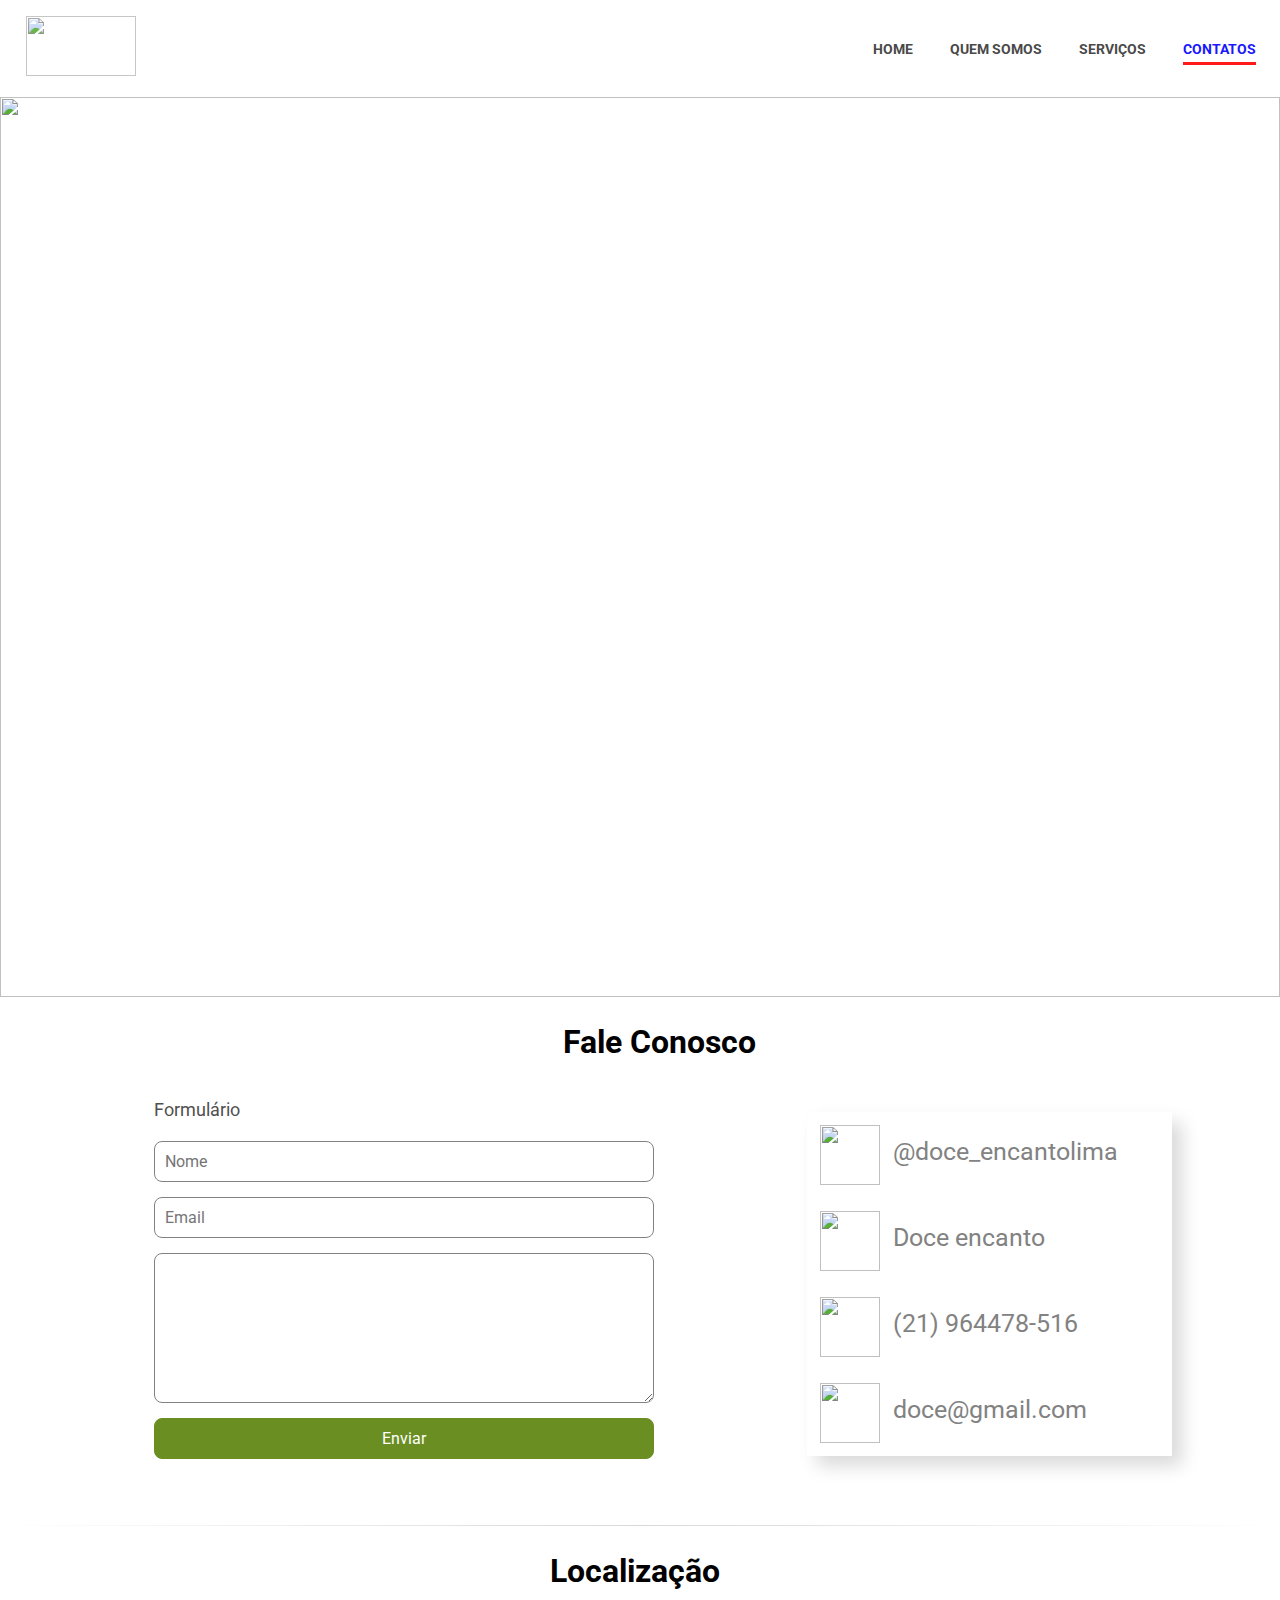
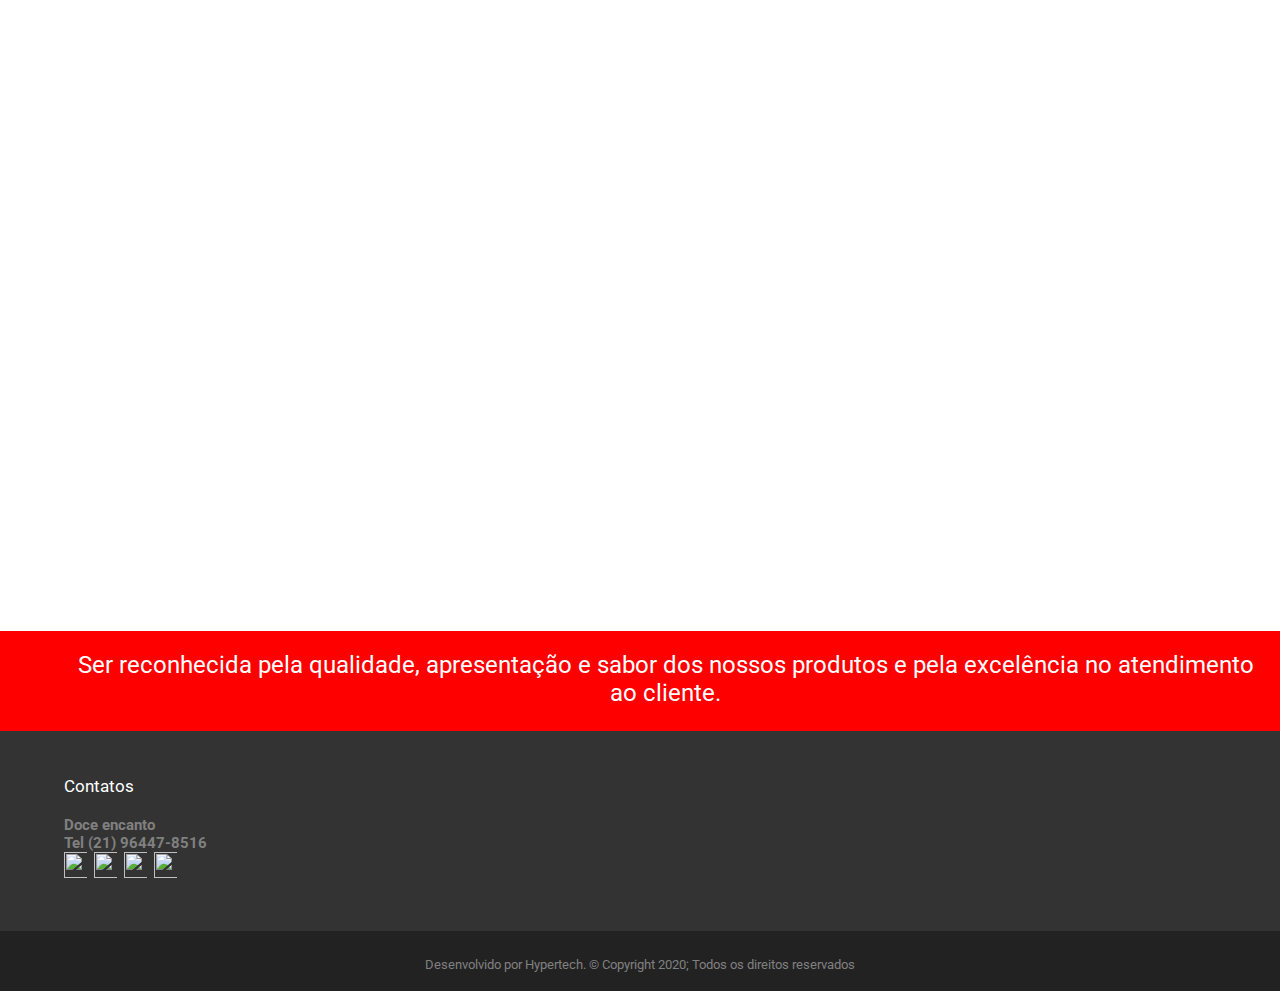
==== Pasta10/Contatos.html @ f3887807 "Add files via upload" ====
<html>
<head> <title>Doce</title>
<link rel="stylesheet" href="estilo.css" type="text/css" />
<meta charset="utf-8">
<link rel="icon" type="imagem/png" href="img/logocortada.png" width="50px" height="50px" />
<link href="https://fonts.googleapis.com/css?family=Roboto&display=swap" rel="stylesheet">
<link rel="shortcut icon" href="img/icons8-confeitaria-16.png" type="image/x-icon">

<style>
@import url('https://fonts.googleapis.com/css?family=Open+Sans');
@import url('https://fonts.googleapis.com/css?family=Quando');
@import url('https://fonts.googleapis.com/css?family=Open+Sans+Condensed:300');

.content{justify-content: center}
.contato{width: 500px ;}
.form{display: flex; flex-direction: column}
.field{padding: 10px; margin-bottom: 15px; border: 1px solid #828282; border-radius: 8px; font-family: Roboto, Helvetica, sans-serif; font-size: 16px;}
.field2{padding: 10px; margin-bottom: 15px; border: 1px solid #6B8E23; border-radius: 8px; color:white; font-family: Roboto, Helvetica, sans-serif; font-size: 16px; background-color: #6B8E23;}
textarea{height: 150px; min-width: 500px; max-width:500px;}
</style>
</head>

<body>

<div id="total">

      <div id="menu">
		<div id="logo">
		<a href="index.html">
		<img src="C:\Users\24121742018.1\Desktop\Pasta10\img\giphy.gif" width="110px" height="60px">
		</a>
		</div>
		<div id="links">
		 <a href="index.html"> HOME </a>
		 <a href="quemsomos.html"> QUEM SOMOS </a>
		 <a href="serviços.html"> SERVIÇOS </a>
		 <a href="contatos.html" style="color:blue; border-bottom: solid red 3px;"> CONTATOS </a>
      </div>
   </div>

<div id="banner" style="margin-bottom: 2%">
	<img src="C:\Users\24121742018.1\Downloads\Doce Encanto.png" width="100%" height="auto">
</div>

<h1 style="font-family: 'Roboto', sans-serif;margin-left: 44%;">Fale Conosco</h1>
<div id="form">
<section class="content">
	<div class="contato">
	
	<font size="4" face="Roboto" color="#4F4F4F">
	 Formulário<br/> <br/> </font>
	 
	 <form class="form" method="post" action="./email.php">
	 
	 <input class="field" name="name" placeholder="Nome">
	 
	 <input class="field" name="email" placeholder="Email">
	 
	 <textarea class="field" name="message" placeholder="Digite aqui sua mensagem">	 </textarea>
	 
	 <input class="field2" type="submit" value="Enviar">
	 </form>
	</div>
</div>

<div id="icons">
	<div id="icons2"><img src="C:\Users\24121742018.1\Desktop\Pasta10\img\Instagram-Icon.png"> <p>@doce_encantolima</p> </div>
	<div id="icons2"><img src="C:\Users\24121742018.1\Desktop\Pasta10\img\kisspng-facebook-inc-logo-computer-icons-like-button-facebook-icon-5aba7ea6e2a1c9.4691877415221715589283.jpg"> <p>Doce encanto</p> </div>
	<div id="icons2"><img src="C:\Users\24121742018.1\Desktop\Pasta10\img\whatsapp-logo-icone.png"> <p>(21) 964478-516</p> </div>
	<div id="icons2"><img src="C:\Users\24121742018.1\Desktop\Pasta10\img\png-transparent-gmail-email-computer-icons-google-logo-gmail-angle-rectangle-triangle.png"> <p>doce@gmail.com</p> </div>
</div>

<hr class="hr"/>
<div id="contato_t"><h1>Localização</h1></div>

<div id="map">
		<iframe src="https://www.google.com/maps/embed?pb=!1m18!1m12!1m3!1d3673.279460544278!2d-43.23264858539865!3d-22.9767
		4884614684!2m3!1f0!2f0!3f0!3m2!1i1024!2i768!4f13.1!3m3!1m2!1s0x9bd5b700b6191d%3A0xb1ae310fe7c55482!2sR.+Marqu%C3%AAs
		+de+S%C3%A3o+Vicente%2C+124+-+G%C3%A1vea%2C+Rio+de+Janeiro+-+RJ%2C+22451-041%2C+Brasil!5e0!3m2!1spt-BR!2sus!4v156323
		1896395!5m2!1spt-BR!2sus" width="1024px" height="500px" frameborder="0" style="float:left; margin-left:6%; margin-to
		p: 1%; border:0; border-radius: 15px;" allowfullscreen></iframe>	

</div>


 <div id="rodape">
	 
	  <div id="r1">
		<div id="txt">
			<br>
			<p>Ser reconhecida pela qualidade, apresentação e sabor dos nossos produtos e pela excelência no atendimento ao cliente.</p>
		</div>

	  </div>  
	  
	  <div id="r2">
	  <div id="txt">
	  <br>
	  <p>Contatos<br>
	 </p>
	  <h3>Doce encanto<br>
	  Tel (21) 96447-8516</h3>
	  </div>
	
		<li><img src="C:\Users\24121742018.1\Desktop\Pasta10\img\whatsapp-logo-icone.png" width="26px" height="26px"> 
	   	<img src="C:\Users\24121742018.1\Desktop\Pasta10\img\Instagram-Icon.png" width="26px" height="26px">  
		<img src="C:\Users\24121742018.1\Desktop\Pasta10\img\kisspng-facebook-inc-logo-computer-icons-like-button-facebook-icon-5aba7ea6e2a1c9.4691877415221715589283.jpg" width="26px" height="26px"> 
		<img src="C:\Users\24121742018.1\Desktop\Pasta10\img\png-transparent-gmail-email-computer-icons-google-logo-gmail-angle-rectangle-triangle.png" width="26px" height="26px">  </li>
		  
	  </div>
	  	  
	  <div id="r3"> <font face="Roboto" color="#808080">
	  <p>Desenvolvido por Hypertech. © Copyright 2020; Todos os direitos reservados </p> </font>
	  </div>
	   	 
	 </div>
	 	 
</div>	 
</body>
</html>
---- Pasta10/estilo.css ----
body{
	margin: 0; 
	width: 100%; 
}

* { margin: 0; padding: 0; }

#total{
	width: 100%; 
	height: auto;  
	margin: auto;  
}

#logo{
	width: auto;
	height: auto;
    float: left; 
	margin-left: 2%;
    margin-top: 16px;	
}
#menu{
	width: 100%; 
	height: 97px;
    float: left;	
	background-color: #fff;
	opacity:.9;
	position: fixed;
	z-index: 1;	
}

#links{
	float: left;
	height: auto;
	width: auto;
	margin-left: 55%;
	margin-top: 2%;
}
#links a{
	
	text-decoration: none;
	color: #363636;
	display: inline-block;
	padding: 10px 0px 5px 0px;
	font-family: 'Roboto', sans-serif;
	font-size: 14px;
	font-weight: bold;
	margin-left: 33px;
	margin-top: 5px;
}

#links a:hover{
	color:#6B8E23;
	border-bottom: solid #6b8e23 3px;
}

#banner {
	width: 100%;
	height: auto;
	float: left;
	margin-top: 97px;
}

.slider {
    display: block;
    height: 293px;
    width: 600px;
    margin: auto;
    margin-top: 20px;
    position: relative;
	float: left;
	border; solid 1px red;
 }

.slider li{
    list-style: none;
    position: absolute;
}

.slider img {
    margin: auto;
    height: auto;
    width: 100%;
	vertical-align: top;
 } 


}
#conteudo {
	width: 100%;
	height: auto;
	float: left;
	
}
#teste{
	width: 90%; 
	height: 250px; 
	float: left; 	
	margin-left: 5%; 
	margin-top: 4%; 
	margin-bottom: 5%;	
}

#teste img{ 
	float: left; 
	border-radius: 15px;
}

#c1{
	float: right;
	width: auto;
	height: auto;
	font-family:'Roboto', sans-serif;
	margin-right: 6%;
}



#c2{
	float: left;
	width: 70%;
	height: auto;
	font-family:'Roboto', sans-serif;
	margin-left: 14%;
	margin-top: 2%;
	margin-bottom: 2.5%;
}

#c2 h1{
	height: auto;
	float:left ;
	margin-left: 40%;
}

#c2 p{
	width: auto;
	height: auto;
	float: left ;
}
#c3 {
	width: auto;
	height: auto;
	margin-left: 23%;
}
#c3 img{
	margin-top: 15%;
	border-radius: 15px;
}
	* {box-sizing: border-box}

/* Container needed to position the overlay. Adjust the width as needed */
.QS {
  position: relative;
  width: 50%;
  max-width: 300px;
  
 
}

/* Make the image to responsive */
.image {
  width: 300px;
  height: 200px;
  border-radius: 15px;
}

/* The overlay effect - lays on top of the container and over the image */
.overlay {
  position: absolute; 
  bottom: 0; 
  background:rgb(176, 174, 174, 0.5);
  width: 300px;
  height: 25%;
  opacity: 0.8;
  transition: .5s ease;
  color: white;
  font-size: 20px;
  text-align: center;
  font-family:'Roboto', sans-serif;
  margin-top:20%;
  border-radius: 15px;
 
}

.overlay1 {
 position: absolute; 
  bottom: 0; 
  background:rgb(176, 174, 174, 0.5);
  width:700px;
  height: 7%;
  opacity: 0.8;
  transition: .5s ease;
  color: white;
  font-size: 20px;
  text-align: center;
  font-family:'Roboto', sans-serif;
  margin-top:20%;
  border-radius: 15px;
 
}

/* When you mouse over the container, fade in the overlay title */
.QS:hover .overlay1 {
  opacity: 1;
  background: #6B8E23;
  color: #f1f1f1;
}



* {box-sizing: border-box}

/* Container needed to position the overlay. Adjust the width as needed */
.container {
  position: relative;
  width: 50%;
  max-width: 300px;
  margin-bottom:18%;
}

/* Make the image to responsive */
.image {
  width: 300px;
  height: 200px;
  border-radius: 15px;

}

/* The overlay effect - lays on top of the container and over the image */
.overlay {
  position: absolute; 
  bottom: 0; 
  background:rgb(176, 174, 174, 0.5);
  width: 300px;
  height: 25%;
  opacity: 0.8;
  transition: .5s ease;
  color: white;
  font-size: 20px;
  text-align: center;
  padding: 12px;
  
 
}

/* When you mouse over the container, fade in the overlay title */
.container:hover .overlay {
  opacity: 1;
  background: #6B8E23;
  color: #f1f1f1;
}

#rodape{
	width: 100%;
	height: auto;
	float: left;
}
#r1{
	width: 100%;
	height: 100px;
	float: left;
	background-color:red;
	margin-top: 3%;
}
#r1 p{
	text-align: center;
	margin-top: -25px;
	font-size: 24px;



}

#r2{
	width: 100%;
	height: 200px;
	float: left;
	background-color: #333333;
}

#r2 li{
	width: auto;
	height: auto;
	margin-bottom: 3%;
	display: inline-block;
	margin-left: 5%;
}

#r2 img{
 padding-right: 3px;
}

#r2 h3{
	color: #808080;
	font-size: 15px;
	margin-left: 0.2px;
	margin-top: 20px;	
}
#txt{
	float: left;
	font-size: 17px;
	color:  #fff;
	width: 94%;
	height: auto;
	margin-left: 5%;
	margin-top: 2%;
	font-family: 'Roboto', sans-serif;
}

#r3{
	width: 100%;
	height: 60px ;
	float: left;
	background-color:#222222;
}
#r3 p{
	width: auto;
	height: auto;
	line-height: 20px;
	text-align: center;
	font-family: 'Roboto', sans-serif;
	color: #808080;
	font-size: 13px;
	margin-top: 24px;		
}

.div-dog{
	width:50%;
	height: auto;
	background-color: rgba(255, 255, 255);
	float: left; 
	list-style:none;
	text-align: center;
	margin-top: 2%;
	margin-bottom: 3%;
}

.div-dog ul li{
	display:inline-block;
	margin: 2% 3% 2% 3%;
}
.div-dog ul li a{
	text-decoration: none;
}
.div-cat{
	width:50%;
	height: auto;
	background-color: rgba(255, 255, 255);
	float: left; 
	list-style:none;
	text-align: center;
	margin-top: 2%;
	margin-bottom: 2%;

}
.div-cat ul li{
	display:inline-block;
	margin:2% 3% 2% 3%;
}
.div-cat ul li a{
	text-decoration: none;
}
li.dog-img-1 h1{
	font-family: 'Roboto', sans-serif;
	font-size: 18px;
	margin-left: -24%;
	z-index: 1000;
	}
li.dog-img-1 img{
	border-radius:500px; 
	border: 3px solid rgb(107, 142, 35);
	padding: 5px;
	margin-left: -25%;
}

.hr{
	border: 0;
	height: 1px;
	width: 100%;
	background-image: linear-gradient(to right, rgba(0, 0, 0, 0), #D8D8D8, rgba(0, 0, 0, 0));
}
.mapa{
	float:left;
	width: 50%;
	height: auto;
	font-family: 'Roboto', sans-serif;
	margin-left: 6%;
	margin-top: 2%;
	color: #808080;
	
}

.doacoes{
	float:left;
	width: 100%;
	height: auto;
	font-family: 'Roboto', sans-serif;
	text-align: center;
	margin-top:3%;
}
#form{
	margin-top: 3%;
	margin-left: 12%;
	margin-bottom: 4%;
	width: auto;
	height: auto;
	float: left;
	font-family: 'Roboto', sans-serif;
}
#icons{
	width: 365px; 
	height: auto; 
	float: left;
	margin-left: 12%;
	margin-top: 4%; 
	-webkit-box-shadow: 10px 10px 17px 0px rgba(0,0,0,0.15);
	-moz-box-shadow: 10px 10px 17px 0px rgba(0,0,0,0.15);
	box-shadow: 10px 10px 17px 0px rgba(0,0,0,0.15);	
}
#icons2{
	width: auto; 
	height: 60px; 
	float: left;
	margin-top: 13px;
	margin-bottom: 13px;
	margin-left: 13px;
}
#icons2 img{
	float: left;
	width: 60px;
	height: 60px;
}
#icons2 p{
	font-size: 25px;
	font-family: 'Roboto', sans-serif;
	float: right;
	width: 260px;
	height: auto;
	color: #828282;
	margin-left: 13px;
	margin-top: 12px;
}
#map{
	float: left;
	margin-left: 7.5%;
	margin-top: 4%;
	margin-bottom: 4%;
}
#contato_t{
	font-family: 'Roboto', sans-serif;
	margin-left: 43%;
	width: auto;
	margin-top: 2%;
}
#titulo_servicos{
	float: left;
	font-family: 'Roboto', sans-serif;
	margin-left: 43%;
	width: auto;
	height: auto;
	margin-top: 2%;
}
#servicos{
	width: 270px; 
	height: auto; 
	float: left; 	 
	margin-left: 8%;

	/*background-color: rgb(220,220,220);*/
}
#servicos img{ 
	width: 260px; 
	height: 250px; 
	float: left;
	border-radius: 500px;
	border: 3px solid rgb(107, 142, 35);
	padding: 5px;
}
#titulo_petshop{
	float: left;
	font-family: 'Roboto', sans-serif;
	margin: 3% 0 0 45%;
	width: auto;
	height: auto;
}
#petshop{
	width: 90%; 
	height: 250px; 
	float: left; 	
	margin: 3% 0 5% 10%; 
}

#ps1 img{
	width: 260px; 
	height: 250px;  
	float: left;
	border-radius: 500px;
	border: 3px solid rgb(107, 142, 35);
	padding: 5px;
	margin-bottom: 5%;	
}
#ps1{
	float: left;
	width: 261px;
	height: auto;
	margin-left: 6%;
}

#ps1 h2{
	color: #828282;
	font-family: 'Roboto', sans-serif;
}
#descricoes{
	width: 100%;
	height: 250px;
	float: left;
	margin: 2% 0 2% 0;
}
#descricoes img{
	width: 260px; 
	height: 250px; 
	float: left;
	border-radius: 500px;
	border: 3px solid rgb(107, 142, 35);
	padding: 5px;
	margin-left: 5%;
}
#descricoes p{
	width: 68%;
	height: auto;
	float: left;
	font-family: 'Roboto', sans-serif;
	margin: 2% 0 0 3%;
}
#descricoes h2{
	width: auto;
	height: auto;
	float: left;
	color: #828282;
	font-family: 'Roboto', sans-serif;
	margin: 4% 0 0 3%;
}
#pet{
	width: auto;
	height: auto;
}
::-webkit-scrollbar{
	width: 10px;
}
::-webkit-scrollbar-track-piece{
	background-color: #ebebeb;
}
::-webkit-scrollbar-thumb{
	background-color:#828282;
	outline: 2px solid #ebebeb;
	outline-offset: -2px;
	border: .1px solid #828282;
}
::-webkit-scrollbar-thumb:hover{
    background-color:rgb(107, 142, 35);
    border: .1px solid rgb(107, 142, 35);
}
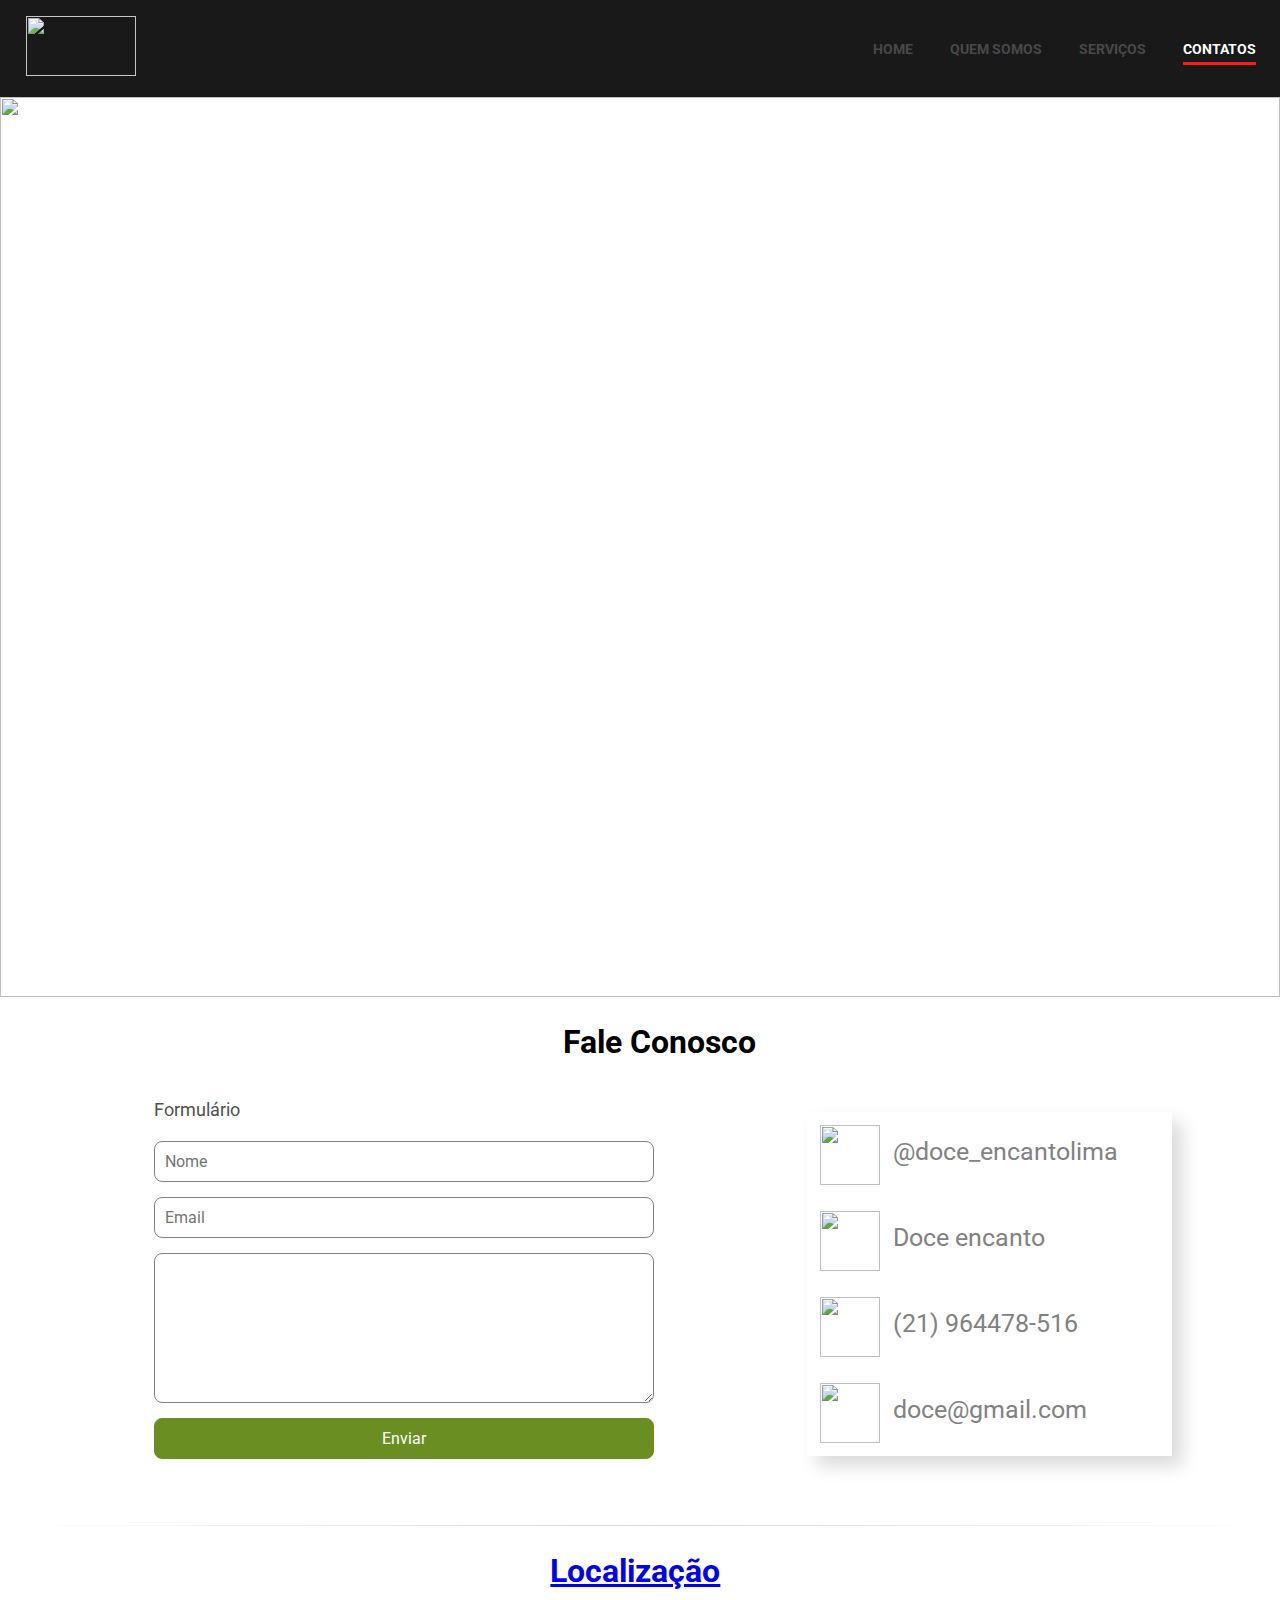
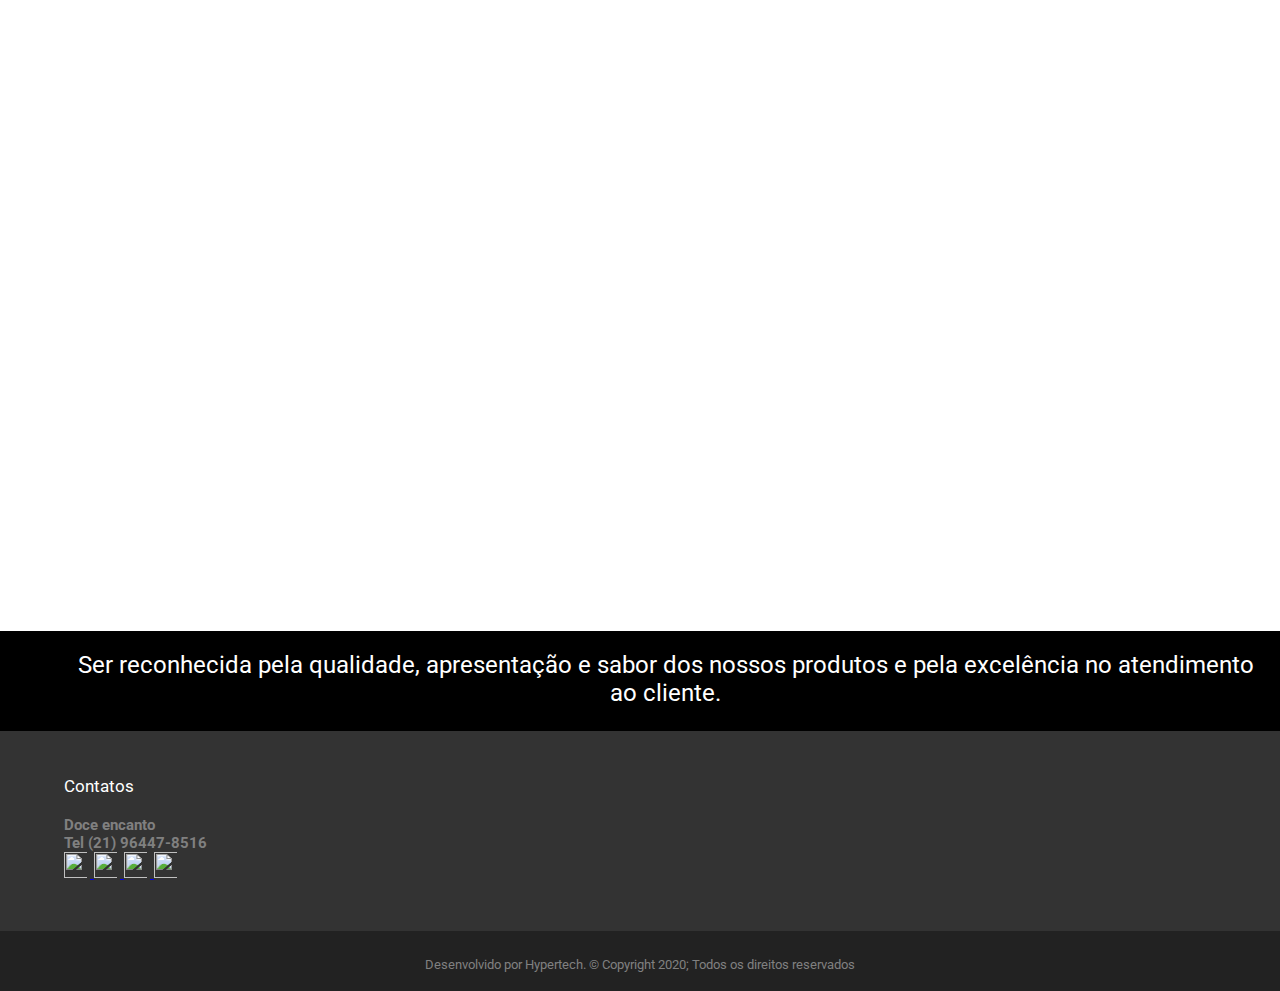
==== commit 37b1c571: "Atualizado pasta doce encanto" ====
--- a/Pasta10/Contatos.html
+++ b/Pasta10/Contatos.html
@@ -1,11 +1,11 @@
 <html>
-<head> <title>Doce</title>
+<head> <title>Doce encanto</title>
 <link rel="stylesheet" href="estilo.css" type="text/css" />
 <meta charset="utf-8">
 <link rel="icon" type="imagem/png" href="img/logocortada.png" width="50px" height="50px" />
 <link href="https://fonts.googleapis.com/css?family=Roboto&display=swap" rel="stylesheet">
+<link rel="stylesheet" href="https://cdnjs.cloudflare.com/ajax/libs/font-awesome/4.7.0/css/font-awesome.min.css">
 <link rel="shortcut icon" href="img/icons8-confeitaria-16.png" type="image/x-icon">
-
 <style>
 @import url('https://fonts.googleapis.com/css?family=Open+Sans');
 @import url('https://fonts.googleapis.com/css?family=Quando');
@@ -27,19 +27,19 @@
       <div id="menu">
 		<div id="logo">
 		<a href="index.html">
-		<img src="C:\Users\24121742018.1\Desktop\Pasta10\img\giphy.gif" width="110px" height="60px">
+		<img src="C:\Users\24121742018.1\Desktop\Pasta10\img\Doce Encanto (2).png" width="110px" height="60px">
 		</a>
 		</div>
 		<div id="links">
 		 <a href="index.html"> HOME </a>
 		 <a href="quemsomos.html"> QUEM SOMOS </a>
 		 <a href="serviços.html"> SERVIÇOS </a>
-		 <a href="contatos.html" style="color:blue; border-bottom: solid red 3px;"> CONTATOS </a>
+		 <a href="contatos.html" style="color:white; border-bottom: solid red 3px;"> CONTATOS </a>
       </div>
    </div>
 
 <div id="banner" style="margin-bottom: 2%">
-	<img src="C:\Users\24121742018.1\Downloads\Doce Encanto.png" width="100%" height="auto">
+	<img src="C:\Users\24121742018.1\Desktop\Pasta10\img\Doce Encanto (2).png" width="100%" height="auto">
 </div>
 
 <h1 style="font-family: 'Roboto', sans-serif;margin-left: 44%;">Fale Conosco</h1>
@@ -64,10 +64,10 @@
 </div>
 
 <div id="icons">
-	<div id="icons2"><img src="C:\Users\24121742018.1\Desktop\Pasta10\img\Instagram-Icon.png"> <p>@doce_encantolima</p> </div>
-	<div id="icons2"><img src="C:\Users\24121742018.1\Desktop\Pasta10\img\kisspng-facebook-inc-logo-computer-icons-like-button-facebook-icon-5aba7ea6e2a1c9.4691877415221715589283.jpg"> <p>Doce encanto</p> </div>
-	<div id="icons2"><img src="C:\Users\24121742018.1\Desktop\Pasta10\img\whatsapp-logo-icone.png"> <p>(21) 964478-516</p> </div>
-	<div id="icons2"><img src="C:\Users\24121742018.1\Desktop\Pasta10\img\png-transparent-gmail-email-computer-icons-google-logo-gmail-angle-rectangle-triangle.png"> <p>doce@gmail.com</p> </div>
+	<div id="icons2"><a href="https://www.instagram.com/doce_encantolima"><img src="C:\Users\24121742018.1\Desktop\Pasta10\img\Instagram-Icon.png"> <p>@doce_encantolima</p> </div>
+	<div id="icons2"><a href="https://www.facebook.com/"><img src="C:\Users\24121742018.1\Desktop\Pasta10\img\kisspng-facebook-inc-logo-computer-icons-like-button-facebook-icon-5aba7ea6e2a1c9.4691877415221715589283.jpg"> <p>Doce encanto</p> </div>
+	<div id="icons2"><a href="https://www.whatsapp.com/"><img src="C:\Users\24121742018.1\Desktop\Pasta10\img\whatsapp-logo-icone.png"> <p>(21) 964478-516</p> </div>
+	<div id="icons2"><a href="https://accounts.google.com/v3/signin/identifier?dsh=S-1073159410%3A1662768573280301&continue=https%3A%2F%2Fmail.google.com%2Fmail%2Fu%2F0%2F&emr=1&followup=https%3A%2F%2Fmail.google.com%2Fmail%2Fu%2F0%2F&osid=1&passive=1209600&service=mail&flowName=GlifWebSignIn&flowEntry=ServiceLogin&ifkv=AQDHYWrQFEOmt1qFf59-brVjBQqnyp30bvUJv2WSjYqFXqaPYuwkYZ4d7K51rFbLk72Q-XJiCqEf0w"><img src="C:\Users\24121742018.1\Desktop\Pasta10\img\png-transparent-gmail-email-computer-icons-google-logo-gmail-angle-rectangle-triangle.png"> <p>doce@gmail.com</p> </div>
 </div>
 
 <hr class="hr"/>
@@ -102,7 +102,7 @@
 	  Tel (21) 96447-8516</h3>
 	  </div>
 	
-		<li><img src="C:\Users\24121742018.1\Desktop\Pasta10\img\whatsapp-logo-icone.png" width="26px" height="26px"> 
+		<li><a href="https://www.whatsapp.com/"><img src="C:\Users\24121742018.1\Desktop\Pasta10\img\whatsapp-logo-icone.png" width="26px" height="26px"> 
 	   	<img src="C:\Users\24121742018.1\Desktop\Pasta10\img\Instagram-Icon.png" width="26px" height="26px">  
 		<img src="C:\Users\24121742018.1\Desktop\Pasta10\img\kisspng-facebook-inc-logo-computer-icons-like-button-facebook-icon-5aba7ea6e2a1c9.4691877415221715589283.jpg" width="26px" height="26px"> 
 		<img src="C:\Users\24121742018.1\Desktop\Pasta10\img\png-transparent-gmail-email-computer-icons-google-logo-gmail-angle-rectangle-triangle.png" width="26px" height="26px">  </li>
--- a/Pasta10/estilo.css
+++ b/Pasta10/estilo.css
@@ -22,7 +22,7 @@
 	width: 100%; 
 	height: 97px;
     float: left;	
-	background-color: #fff;
+	background-color:black;
 	opacity:.9;
 	position: fixed;
 	z-index: 1;	
@@ -258,7 +258,7 @@
 	width: 100%;
 	height: 100px;
 	float: left;
-	background-color:red;
+	background-color: black;
 	margin-top: 3%;
 }
 #r1 p{
@@ -450,6 +450,13 @@
 	margin-left: 43%;
 	width: auto;
 	margin-top: 2%;
+	{
+	.link-bio img{
+	width: 150px;
+	height: 150px;
+	border: solidcolor: black  
+	}
+	}
 }
 #titulo_servicos{
 	float: left;
